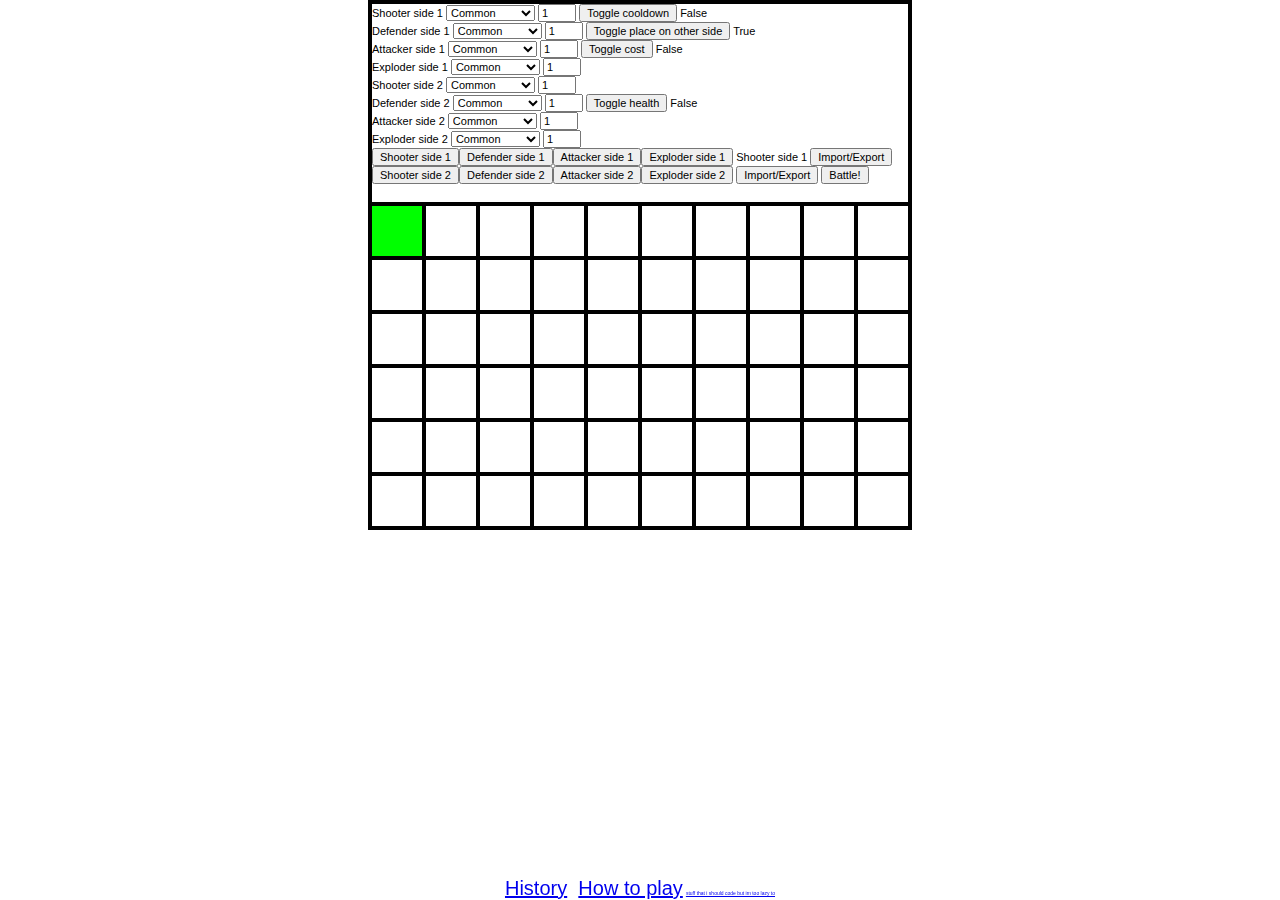
==== index.html @ a6fef3be "v1.0.0" ====
<!DOCTYPE html>
<html>
  <head>
    <title>Polygonal Adventures</title>
    <link href="style.css" rel="stylesheet" type="text/css">
  </head>
  <body onkeydown="keydown(event)">
    <div id="border">
      <div id="menu1">
      </div>
      <div id="menu2">
      </div>
      <div id="menu3">
      </div>
      <div id="menu4">
      </div>
      <div id="menu5">
      </div>
      <div class="line" id="border6"></div>
      <div class="line" id="border7"></div>
      <div class="line" id="border8"></div>
      <div class="line" id="border9"></div>
      <div class="line" id="border10"></div>
      <div class="line" id="border11"></div>
      <div class="line" id="border12"></div>

      <div class="line" id="border13"></div>
      <div class="line" id="border14"></div>
      <div class="line" id="border15"></div>
      <div class="line" id="border16"></div>
      <div class="line" id="border17"></div>
      <div class="line" id="border18"></div>
      <div class="line" id="border19"></div>
      <div class="line" id="border20"></div>
      <div class="line" id="border21"></div>

      <button class="playbutton row1 col1" id="playbutton1_1" onclick="play(1,1)"></button>
      <button class="playbutton row1 col2" id="playbutton1_2" onclick="play(1,2)"></button>
      <button class="playbutton row1 col3" id="playbutton1_3" onclick="play(1,3)"></button>
      <button class="playbutton row1 col4" id="playbutton1_4" onclick="play(1,4)"></button>
      <button class="playbutton row1 col5" id="playbutton1_5" onclick="play(1,5)"></button>
      <button class="playbutton row1 col6" id="playbutton1_6" onclick="play(1,6)"></button>
      <button class="playbutton row1 col7" id="playbutton1_7" onclick="play(1,7)"></button>
      <button class="playbutton row1 col8" id="playbutton1_8" onclick="play(1,8)"></button>
      <button class="playbutton row1 col9" id="playbutton1_9" onclick="play(1,9)"></button>
      <button class="playbutton row1 col10" id="playbutton1_10" onclick="play(1,10)"></button>

      <button class="playbutton row2 col1" id="playbutton2_1" onclick="play(2,1)"></button>
      <button class="playbutton row2 col2" id="playbutton2_2" onclick="play(2,2)"></button>
      <button class="playbutton row2 col3" id="playbutton2_3" onclick="play(2,3)"></button>
      <button class="playbutton row2 col4" id="playbutton2_4" onclick="play(2,4)"></button>
      <button class="playbutton row2 col5" id="playbutton2_5" onclick="play(2,5)"></button>
      <button class="playbutton row2 col6" id="playbutton2_6" onclick="play(2,6)"></button>
      <button class="playbutton row2 col7" id="playbutton2_7" onclick="play(2,7)"></button>
      <button class="playbutton row2 col8" id="playbutton2_8" onclick="play(2,8)"></button>
      <button class="playbutton row2 col9" id="playbutton2_9" onclick="play(2,9)"></button>
      <button class="playbutton row2 col10" id="playbutton2_10" onclick="play(2,10)"></button>

      <button class="playbutton row3 col1" id="playbutton3_1" onclick="play(3,1)"></button>
      <button class="playbutton row3 col2" id="playbutton3_2" onclick="play(3,2)"></button>
      <button class="playbutton row3 col3" id="playbutton3_3" onclick="play(3,3)"></button>
      <button class="playbutton row3 col4" id="playbutton3_4" onclick="play(3,4)"></button>
      <button class="playbutton row3 col5" id="playbutton3_5" onclick="play(3,5)"></button>
      <button class="playbutton row3 col6" id="playbutton3_6" onclick="play(3,6)"></button>
      <button class="playbutton row3 col7" id="playbutton3_7" onclick="play(3,7)"></button>
      <button class="playbutton row3 col8" id="playbutton3_8" onclick="play(3,8)"></button>
      <button class="playbutton row3 col9" id="playbutton3_9" onclick="play(3,9)"></button>
      <button class="playbutton row3 col10" id="playbutton3_10" onclick="play(3,10)"></button>

      <button class="playbutton row4 col1" id="playbutton4_1" onclick="play(4,1)"></button>
      <button class="playbutton row4 col2" id="playbutton4_2" onclick="play(4,2)"></button>
      <button class="playbutton row4 col3" id="playbutton4_3" onclick="play(4,3)"></button>
      <button class="playbutton row4 col4" id="playbutton4_4" onclick="play(4,4)"></button>
      <button class="playbutton row4 col5" id="playbutton4_5" onclick="play(4,5)"></button>
      <button class="playbutton row4 col6" id="playbutton4_6" onclick="play(4,6)"></button>
      <button class="playbutton row4 col7" id="playbutton4_7" onclick="play(4,7)"></button>
      <button class="playbutton row4 col8" id="playbutton4_8" onclick="play(4,8)"></button>
      <button class="playbutton row4 col9" id="playbutton4_9" onclick="play(4,9)"></button>
      <button class="playbutton row4 col10" id="playbutton4_10" onclick="play(4,10)"></button>

      <button class="playbutton row5 col1" id="playbutton5_1" onclick="play(5,1)"></button>
      <button class="playbutton row5 col2" id="playbutton5_2" onclick="play(5,2)"></button>
      <button class="playbutton row5 col3" id="playbutton5_3" onclick="play(5,3)"></button>
      <button class="playbutton row5 col4" id="playbutton5_4" onclick="play(5,4)"></button>
      <button class="playbutton row5 col5" id="playbutton5_5" onclick="play(5,5)"></button>
      <button class="playbutton row5 col6" id="playbutton5_6" onclick="play(5,6)"></button>
      <button class="playbutton row5 col7" id="playbutton5_7" onclick="play(5,7)"></button>
      <button class="playbutton row5 col8" id="playbutton5_8" onclick="play(5,8)"></button>
      <button class="playbutton row5 col9" id="playbutton5_9" onclick="play(5,9)"></button>
      <button class="playbutton row5 col10" id="playbutton5_10" onclick="play(5,10)"></button>

      <button class="playbutton row6 col1" id="playbutton6_1" onclick="play(6,1)"></button>
      <button class="playbutton row6 col2" id="playbutton6_2" onclick="play(6,2)"></button>
      <button class="playbutton row6 col3" id="playbutton6_3" onclick="play(6,3)"></button>
      <button class="playbutton row6 col4" id="playbutton6_4" onclick="play(6,4)"></button>
      <button class="playbutton row6 col5" id="playbutton6_5" onclick="play(6,5)"></button>
      <button class="playbutton row6 col6" id="playbutton6_6" onclick="play(6,6)"></button>
      <button class="playbutton row6 col7" id="playbutton6_7" onclick="play(6,7)"></button>
      <button class="playbutton row6 col8" id="playbutton6_8" onclick="play(6,8)"></button>
      <button class="playbutton row6 col9" id="playbutton6_9" onclick="play(6,9)"></button>
      <button class="playbutton row6 col10" id="playbutton6_10" onclick="play(6,10)"></button>
      <span id="gghide">Shooter side 1 <span id="triangleshooterside1cooldown"></span>
      <select id="triangleshooterside1rarity">
        <option value="common">Common</option>
        <option value="uncommon">Uncommon</option>
        <option value="rare">Rare</option>
        <option value="epic">Epic</option>
        <option value="super">Super</option>
        <option value="legendary">Legendary</option>
        <option value="mythical">Mythical</option>
        <option value="ultra">Ultra</option>
        <option value="transcendent">Transcendent</option>
      </select>
      <input id="triangleshooterside1level" type="number" min="1" value="1"><span id="cooldown"> <button onclick="cooldown=!cooldown">Toggle cooldown</button> <span id="cooldowntext"></span></span><br>
      Defender side 1 <span id="triangledefenderside1cooldown"></span>
      <select id="triangledefenderside1rarity">
        <option value="common">Common</option>
        <option value="uncommon">Uncommon</option>
        <option value="rare">Rare</option>
        <option value="epic">Epic</option>
        <option value="super">Super</option>
        <option value="legendary">Legendary</option>
        <option value="mythical">Mythical</option>
        <option value="ultra">Ultra</option>
        <option value="transcendent">Transcendent</option>
      </select>
      <input id="triangledefenderside1level" type="number" min="1" value="1"><span id="otherplace"> <button onclick="otherplace=!otherplace">Toggle place on other side</button> <span id="otherplacetext"></span></span><br>
      Attacker side 1 <span id="triangleattackerside1cooldown"></span>
      <select id="triangleattackerside1rarity">
        <option value="common">Common</option>
        <option value="uncommon">Uncommon</option>
        <option value="rare">Rare</option>
        <option value="epic">Epic</option>
        <option value="super">Super</option>
        <option value="legendary">Legendary</option>
        <option value="mythical">Mythical</option>
        <option value="ultra">Ultra</option>
        <option value="transcendent">Transcendent</option>
      </select>
      <input id="triangleattackerside1level" type="number" min="1" value="1"><span id="cost"> <button onclick="cost=!cost">Toggle cost</button> <span id="costtext"></span></span><br>
      Exploder side 1 <span id="triangleexploderside1cooldown"></span>
      <select id="triangleexploderside1rarity">
        <option value="common">Common</option>
        <option value="uncommon">Uncommon</option>
        <option value="rare">Rare</option>
        <option value="epic">Epic</option>
        <option value="super">Super</option>
        <option value="legendary">Legendary</option>
        <option value="mythical">Mythical</option>
        <option value="ultra">Ultra</option>
        <option value="transcendent">Transcendent</option>
      </select>
      <input id="triangleexploderside1level" type="number" min="1" value="1"><span id="matter1span"> <span id="matter1colour">Matter 1:</span> <span id="matter1text"></span><span id="matter1hide"> <button onclick="matter1=document.getElementById('matter1').value">Set to:</button> <input id="matter1" type="number" min="0" value="10"> Increase by 1/<input id="matter1change" type="number" min="0" value="5">s</span></span><br>
      Shooter side 2 <span id="triangleshooterside2cooldown"></span>
      <select id="triangleshooterside2rarity">
        <option value="common">Common</option>
        <option value="uncommon">Uncommon</option>
        <option value="rare">Rare</option>
        <option value="epic">Epic</option>
        <option value="super">Super</option>
        <option value="legendary">Legendary</option>
        <option value="mythical">Mythical</option>
        <option value="ultra">Ultra</option>
        <option value="transcendent">Transcendent</option>
      </select>
      <input id="triangleshooterside2level" type="number" min="1" value="1"><span id="matter2span"> <span id="matter2colour">Matter 2:</span> <span id="matter2text"></span><span id="matter2hide"> <button onclick="matter2=document.getElementById('matter2').value">Set to:</button> <input id="matter2" type="number" min="0" value="10"> Increase by 1/<input id="matter2change" type="number" min="0" value="5">s</span></span><br>
      Defender side 2 <span id="triangledefenderside2cooldown"></span>
      <select id="triangledefenderside2rarity">
        <option value="common">Common</option>
        <option value="uncommon">Uncommon</option>
        <option value="rare">Rare</option>
        <option value="epic">Epic</option>
        <option value="super">Super</option>
        <option value="legendary">Legendary</option>
        <option value="mythical">Mythical</option>
        <option value="ultra">Ultra</option>
        <option value="transcendent">Transcendent</option>
      </select>
      <input id="triangledefenderside2level" type="number" min="1" value="1"><span id="health"> <button onclick="health=!health">Toggle health</button> <span id="healthtext"></span></span><br>
      Attacker side 2 <span id="triangleattackerside2cooldown"></span>
      <select id="triangleattackerside2rarity">
        <option value="common">Common</option>
        <option value="uncommon">Uncommon</option>
        <option value="rare">Rare</option>
        <option value="epic">Epic</option>
        <option value="super">Super</option>
        <option value="legendary">Legendary</option>
        <option value="mythical">Mythical</option>
        <option value="ultra">Ultra</option>
        <option value="transcendent">Transcendent</option>
      </select>
      <input id="triangleattackerside2level" type="number" min="1" value="1"><span id="health1span"> <span id="health1colour">Health 1:</span> <span id="health1text"></span><span id="health1hide"> <button onclick="health1=document.getElementById('health1').value">Set to:</button> <input id="health1" type="number" min="0" value="1000"></span></span><br>
      Exploder side 2 <span id="triangleexploderside2cooldown"></span>
      <select id="triangleexploderside2rarity">
        <option value="common">Common</option>
        <option value="uncommon">Uncommon</option>
        <option value="rare">Rare</option>
        <option value="epic">Epic</option>
        <option value="super">Super</option>
        <option value="legendary">Legendary</option>
        <option value="mythical">Mythical</option>
        <option value="ultra">Ultra</option>
        <option value="transcendent">Transcendent</option>
      </select>
      <input id="triangleexploderside2level" type="number" min="1" value="1"><span id="health2span"> <span id="health2colour">Health 2:</span> <span id="health2text"></span><span id="health2hide"> <button onclick="health2=document.getElementById('health2').value">Set to:</button> <input id="health2" type="number" min="0" value="1000"></span></span><br>
      <button onclick="polygonset(1)">Shooter side 1</button><button onclick="polygonset(2)">Defender side 1</button><button onclick="polygonset(3)">Attacker side 1</button><button onclick="polygonset(4)">Exploder side 1</button><span id="polygontypetext1"></span> <button id="save1" onclick="save1()">Import/Export</button><br>
      <button onclick="polygonset(5)">Shooter side 2</button><button onclick="polygonset(6)">Defender side 2</button><button onclick="polygonset(7)">Attacker side 2</button><button onclick="polygonset(8)">Exploder side 2</button><span id="polygontypetext2"></span> <button id="save2" onclick="save2()"">Import/Export</button> <button id="battle" onclick="battle()">Battle!</button></div></span>
    <span id="footer"><a href="history.html" style="font-size: 20px;">History</a><span style="font-size: 20px;">&nbsp;&nbsp;</span><a href="howtoplay.html" style="font-size: 20px;">How to play</a> <a href="morestuff.txt" style="font-size: 5px;">stuff that i should code but im too lazy to</a></span>
    <script src="script.js"></script>
  </body>
</html>
---- style.css ----
html, body {
  height: 100%;
  width: 100%;
  margin: 0;
  font-family: Arial;
}

select, input, button, body {
  font-size: 11px; /*temporary*/
}

input {
  width: 35px;
}
input[id^="triangle"] {
  width: 30px;
}
input[id^="matter"][id$="change"] {
  width: 30px;
}
input[id^="health"] {
  width: 50px;
}

#menu3 {
  font-size: 80px;
}

#border {
  border: 4px solid black;
  width: 536px;
  height: 522px;
  margin: auto;
  position: relative;
}

.line {
  border: 2px solid black;
  position: absolute;
  background-color:black;
}

#border1 {
  width: 532px;
  top: 620px;
  left: 0;
}

#border2 {
  width: 92px;
  top: 670px;
  left: 60px;
  transform: rotate(90deg);
}

#border3 {
  width: 92px;
  top: 670px;
  left: 168px;
  transform: rotate(90deg);
}

#border4 {
  width: 92px;
  top: 670px;
  left: 276px;
  transform: rotate(90deg);
}

#border5 {
  width: 92px;
  top: 670px;
  left: 384px;
  transform: rotate(90deg);
}

.button {
  width: 108px;
  height: 96px;
  position: absolute;
  border: none;
  background-color: transparent;
}

#button1 {
  bottom: 0;
  left: 0;
}

#button2 {
  bottom: 0;
  left: 108px;
}

#button3 {
  bottom: 0;
  left: 216px;
}

#button4 {
  bottom: 0;
  left: 324px;
}

#button5 {
  bottom: 0;
  left: 432px;
}

#border6 {
  width: 532px;
  top: 198px;
  left: 0;
}

#border7 {
  width: 532px;
  top: 252px;
  left: 0;
}

#border8 {
  width: 532px;
  top: 306px;
  left: 0;
}

#border9 {
  width: 532px;
  top: 360px;
  left: 0;
}

#border10 {
  width: 532px;
  top: 414px;
  left: 0;
}

#border11 {
  width: 532px;
  top: 468px;
  left: 0;
}

#border12 {
  width: 532px;
  top: 522px;
  left: 0;
}

#border13 {
  width: 316px;
  top: 360px;
  left: -108px;
  transform: rotate(90deg);
}

#border14 {
  width: 316px;
  top: 360px;
  left: -54px;
  transform: rotate(90deg);
}

#border15 {
  width: 316px;
  top: 360px;
  left: 0;
  transform: rotate(90deg);
}

#border16 {
  width: 316px;
  top: 360px;
  left: 54px;
  transform: rotate(90deg);
}

#border17 {
  width: 316px;
  top: 360px;
  left: 108px;
  transform: rotate(90deg);
}

#border18 {
  width: 316px;
  top: 360px;
  left: 162px;
  transform: rotate(90deg);
}

#border19 {
  width: 316px;
  top: 360px;
  left: 216px;
  transform: rotate(90deg);
}

#border20 {
  width: 316px;
  top: 360px;
  left: 270px;
  transform: rotate(90deg);
}

#border21 {
  width: 316px;
  top: 360px;
  left: 324px;
  transform: rotate(90deg);
}

#menu1, #menu2, #menu4, #menu5 {
  display: none;
}

img {
  position: absolute;
}

.playbutton {
  width: 50px;
  height: 50px;
  position: absolute;
  border: none;
  background-color: transparent;
}

.row1 {
  top: 202px;
}
.row2 {
  top: 256px;
}
.row3 {
  top: 310px;
}
.row4 {
  top: 364px;
}
.row5 {
  top: 418px;
}
.row6 {
  top: 472px;
}

.col1 {
  left: 0px;
}
.col2 {
  left: 54px;
}
.col3 {
  left: 108px;
}
.col4 {
  left: 162px;
}
.col5 {
  left: 216px;
}
.col6 {
  left: 270px;
}
.col7 {
  left: 324px;
}
.col8 {
  left: 378px;
}
.col9 {
  left: 432px;
}
.col10 {
  left: 486px;
}

#footer {
  position: fixed;
  left: 0;
  bottom: 0;
  width: 100%;
  text-align: center;
}
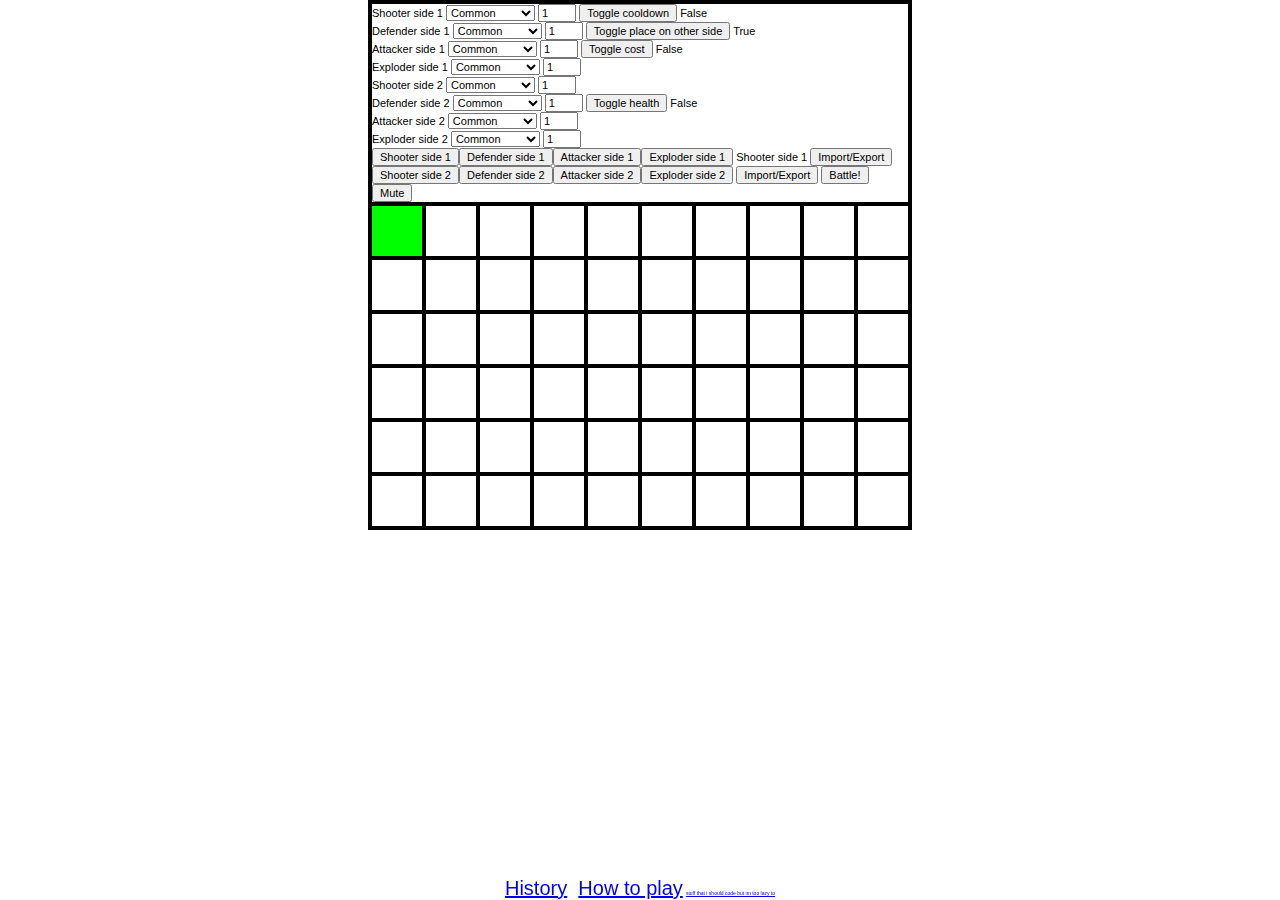
==== commit 5264d974: "v1.0.1" ====
--- a/index.html
+++ b/index.html
@@ -3,6 +3,7 @@
   <head>
     <title>Polygonal Adventures</title>
     <link href="style.css" rel="stylesheet" type="text/css">
+    <link href="favicon.ico" rel="icon">
   </head>
   <body onkeydown="keydown(event)">
     <div id="border">
@@ -204,8 +205,8 @@
       </select>
       <input id="triangleexploderside2level" type="number" min="1" value="1"><span id="health2span"> <span id="health2colour">Health 2:</span> <span id="health2text"></span><span id="health2hide"> <button onclick="health2=document.getElementById('health2').value">Set to:</button> <input id="health2" type="number" min="0" value="1000"></span></span><br>
       <button onclick="polygonset(1)">Shooter side 1</button><button onclick="polygonset(2)">Defender side 1</button><button onclick="polygonset(3)">Attacker side 1</button><button onclick="polygonset(4)">Exploder side 1</button><span id="polygontypetext1"></span> <button id="save1" onclick="save1()">Import/Export</button><br>
-      <button onclick="polygonset(5)">Shooter side 2</button><button onclick="polygonset(6)">Defender side 2</button><button onclick="polygonset(7)">Attacker side 2</button><button onclick="polygonset(8)">Exploder side 2</button><span id="polygontypetext2"></span> <button id="save2" onclick="save2()"">Import/Export</button> <button id="battle" onclick="battle()">Battle!</button></div></span>
+      <button onclick="polygonset(5)">Shooter side 2</button><button onclick="polygonset(6)">Defender side 2</button><button onclick="polygonset(7)">Attacker side 2</button><button onclick="polygonset(8)">Exploder side 2</button><span id="polygontypetext2"></span> <button id="save2" onclick="save2()">Import/Export</button> <button id="battle" onclick="battle()">Battle!</button> <button id="sound" onclick="sound=!sound"></button></span></div>
     <span id="footer"><a href="history.html" style="font-size: 20px;">History</a><span style="font-size: 20px;">&nbsp;&nbsp;</span><a href="howtoplay.html" style="font-size: 20px;">How to play</a> <a href="morestuff.txt" style="font-size: 5px;">stuff that i should code but im too lazy to</a></span>
     <script src="script.js"></script>
   </body>
-</html>+</html>
